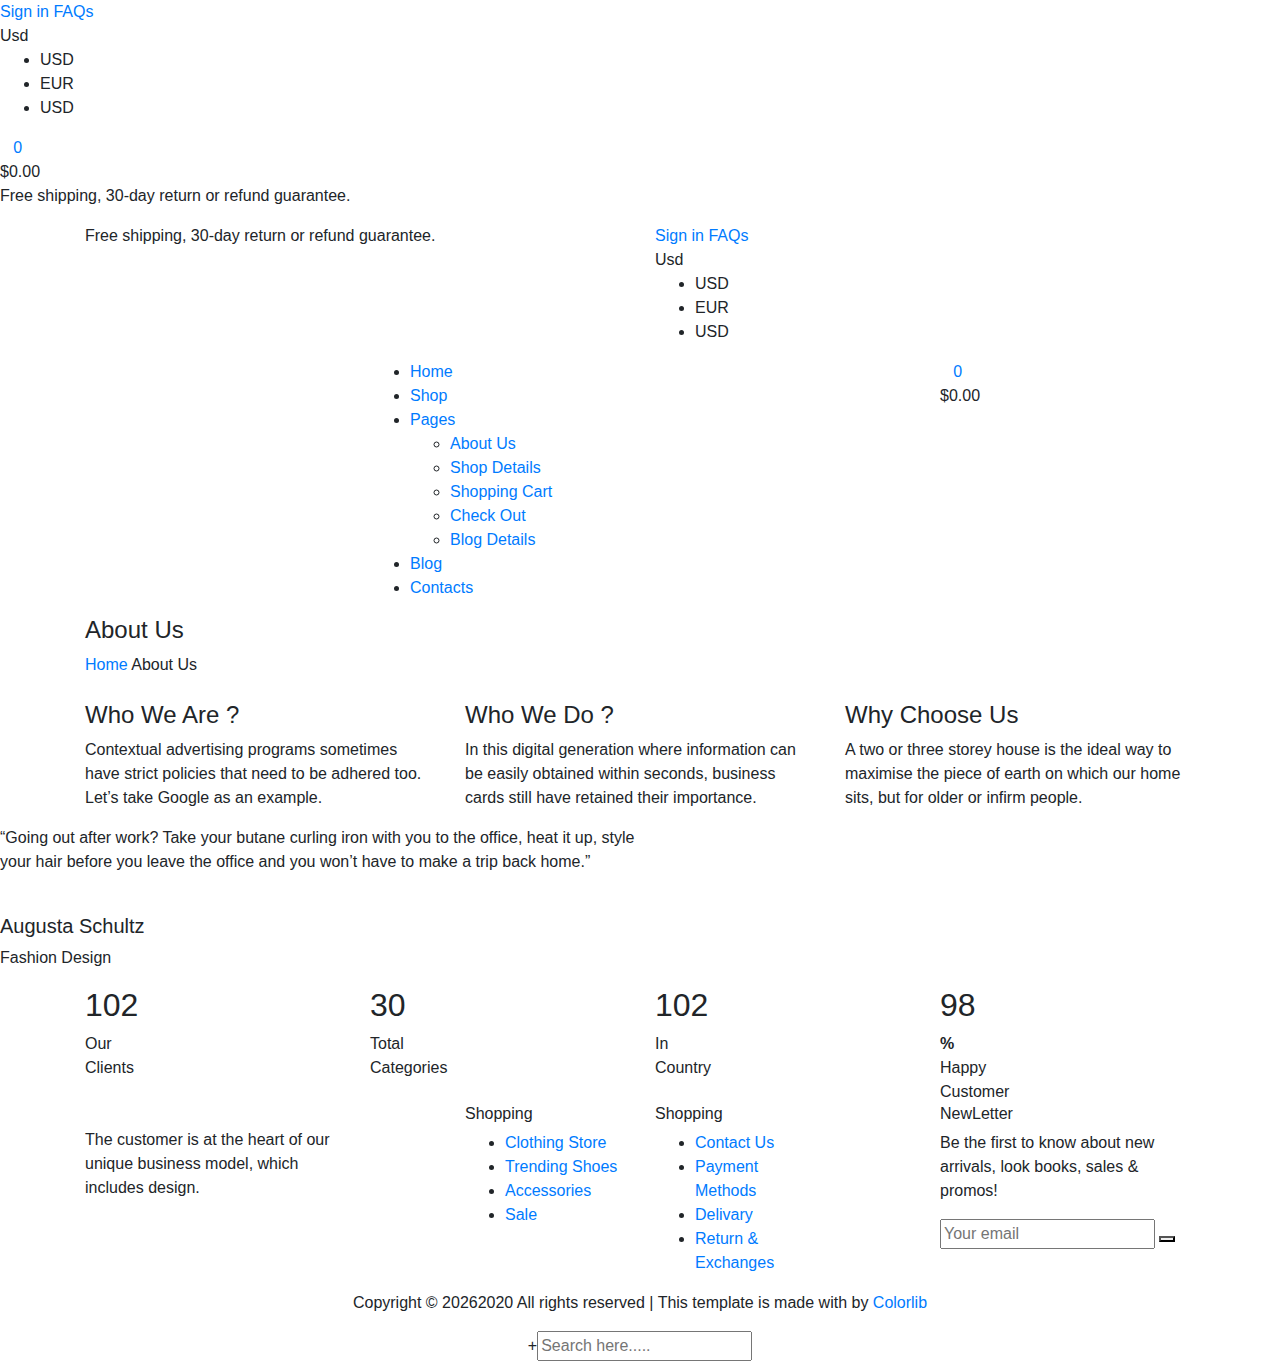
==== about.html @ aeafd057 "Thursday  Changes" ====
<!DOCTYPE html>
<html lang="zxx">

<head>
    <meta charset="UTF-8">
    <meta name="description" content="Male_Fashion Template">
    <meta name="keywords" content="Male_Fashion, unica, creative, html">
    <meta name="viewport" content="width=device-width, initial-scale=1.0">
    <meta http-equiv="X-UA-Compatible" content="ie=edge">
    <title>Male-Fashion | Template</title>

    <!-- Google Font -->
    <link href="https://fonts.googleapis.com/css2?family=Nunito+Sans:wght@300;400;600;700;800;900&display=swap"
    rel="stylesheet">

    <!-- Css Styles -->
    <link rel="stylesheet" href="css/bootstrap.min.css" type="text/css">
    <link rel="stylesheet" href="css/font-awesome.min.css" type="text/css">
    <link rel="stylesheet" href="css/elegant-icons.css" type="text/css">
    <link rel="stylesheet" href="css/magnific-popup.css" type="text/css">
    <link rel="stylesheet" href="css/nice-select.css" type="text/css">
    <link rel="stylesheet" href="css/owl.carousel.min.css" type="text/css">
    <link rel="stylesheet" href="css/slicknav.min.css" type="text/css">
    <link rel="stylesheet" href="css/style.css" type="text/css">
</head>

<body>
    <!-- Page Preloder -->
    <div id="preloder">
        <div class="loader"></div>
    </div>

    <!-- Offcanvas Menu Begin -->
    <div class="offcanvas-menu-overlay"></div>
    <div class="offcanvas-menu-wrapper">
        <div class="offcanvas__option">
            <div class="offcanvas__links">
                <a href="#">Sign in</a>
                <a href="#">FAQs</a>
            </div>
            <div class="offcanvas__top__hover">
                <span>Usd <i class="arrow_carrot-down"></i></span>
                <ul>
                    <li>USD</li>
                    <li>EUR</li>
                    <li>USD</li>
                </ul>
            </div>
        </div>
        <div class="offcanvas__nav__option">
            <a href="#" class="search-switch"><img src="img/icon/search.png" alt=""></a>
            <a href="#"><img src="img/icon/heart.png" alt=""></a>
            <a href="#"><img src="img/icon/cart.png" alt=""> <span>0</span></a>
            <div class="price">$0.00</div>
        </div>
        <div id="mobile-menu-wrap"></div>
        <div class="offcanvas__text">
            <p>Free shipping, 30-day return or refund guarantee.</p>
        </div>
    </div>
    <!-- Offcanvas Menu End -->

    <!-- Header Section Begin -->
    <header class="header">
        <div class="header__top">
            <div class="container">
                <div class="row">
                    <div class="col-lg-6 col-md-7">
                        <div class="header__top__left">
                            <p>Free shipping, 30-day return or refund guarantee.</p>
                        </div>
                    </div>
                    <div class="col-lg-6 col-md-5">
                        <div class="header__top__right">
                            <div class="header__top__links">
                                <a href="#">Sign in</a>
                                <a href="#">FAQs</a>
                            </div>
                            <div class="header__top__hover">
                                <span>Usd <i class="arrow_carrot-down"></i></span>
                                <ul>
                                    <li>USD</li>
                                    <li>EUR</li>
                                    <li>USD</li>
                                </ul>
                            </div>
                        </div>
                    </div>
                </div>
            </div>
        </div>
        <div class="container">
            <div class="row">
                <div class="col-lg-3 col-md-3">
                    <div class="header__logo">
                        <a href="./index.html"><img src="img/logo.png" alt=""></a>
                    </div>
                </div>
                <div class="col-lg-6 col-md-6">
                    <nav class="header__menu mobile-menu">
                        <ul>
                            <li><a href="./index.html">Home</a></li>
                            <li><a href="./shop.html">Shop</a></li>
                            <li><a href="#">Pages</a>
                                <ul class="dropdown">
                                    <li><a href="./about.html">About Us</a></li>
                                    <li><a href="./shop-details.html">Shop Details</a></li>
                                    <li><a href="./shopping-cart.html">Shopping Cart</a></li>
                                    <li><a href="./checkout.html">Check Out</a></li>
                                    <li><a href="./blog-details.html">Blog Details</a></li>
                                </ul>
                            </li>
                            <li class="active"><a href="./blog.html">Blog</a></li>
                            <li><a href="./contact.html">Contacts</a></li>
                        </ul>
                    </nav>
                </div>
                <div class="col-lg-3 col-md-3">
                    <div class="header__nav__option">
                        <a href="#" class="search-switch"><img src="img/icon/search.png" alt=""></a>
                        <a href="#"><img src="img/icon/heart.png" alt=""></a>
                        <a href="#"><img src="img/icon/cart.png" alt=""> <span>0</span></a>
                        <div class="price">$0.00</div>
                    </div>
                </div>
            </div>
            <div class="canvas__open"><i class="fa fa-bars"></i></div>
        </div>
    </header>
    <!-- Header Section End -->

    <!-- Breadcrumb Section Begin -->
    <section class="breadcrumb-option">
        <div class="container">
            <div class="row">
                <div class="col-lg-12">
                    <div class="breadcrumb__text">
                        <h4>About Us</h4>
                        <div class="breadcrumb__links">
                            <a href="./index.html">Home</a>
                            <span>About Us</span>
                        </div>
                    </div>
                </div>
            </div>
        </div>
    </section>
    <!-- Breadcrumb Section End -->

    <!-- About Section Begin -->
    <section class="about spad">
        <div class="container">
            <div class="row">
                <div class="col-lg-12">
                    <div class="about__pic">
                        <img src="img/about/about-us.jpg" alt="">
                    </div>
                </div>
            </div>
            <div class="row">
                <div class="col-lg-4 col-md-4 col-sm-6">
                    <div class="about__item">
                        <h4>Who We Are ?</h4>
                        <p>Contextual advertising programs sometimes have strict policies that need to be adhered too.
                        Let’s take Google as an example.</p>
                    </div>
                </div>
                <div class="col-lg-4 col-md-4 col-sm-6">
                    <div class="about__item">
                        <h4>Who We Do ?</h4>
                        <p>In this digital generation where information can be easily obtained within seconds, business
                        cards still have retained their importance.</p>
                    </div>
                </div>
                <div class="col-lg-4 col-md-4 col-sm-6">
                    <div class="about__item">
                        <h4>Why Choose Us</h4>
                        <p>A two or three storey house is the ideal way to maximise the piece of earth on which our home
                        sits, but for older or infirm people.</p>
                    </div>
                </div>
            </div>
        </div>
    </section>
    <!-- About Section End -->

    <!-- Testimonial Section Begin -->
    <section class="testimonial">
        <div class="container-fluid">
            <div class="row">
                <div class="col-lg-6 p-0">
                    <div class="testimonial__text">
                        <span class="icon_quotations"></span>
                        <p>“Going out after work? Take your butane curling iron with you to the office, heat it up,
                            style your hair before you leave the office and you won’t have to make a trip back home.”
                        </p>
                        <div class="testimonial__author">
                            <div class="testimonial__author__pic">
                                <img src="img/about/testimonial-author.jpg" alt="">
                            </div>
                            <div class="testimonial__author__text">
                                <h5>Augusta Schultz</h5>
                                <p>Fashion Design</p>
                            </div>
                        </div>
                    </div>
                </div>
                <div class="col-lg-6 p-0">
                    <div class="testimonial__pic set-bg" data-setbg="img/about/testimonial-pic.jpg"></div>
                </div>
            </div>
        </div>
    </section>
    <!-- Testimonial Section End -->

    <!-- Counter Section Begin -->
    <section class="counter spad">
        <div class="container">
            <div class="row">
                <div class="col-lg-3 col-md-6 col-sm-6">
                    <div class="counter__item">
                        <div class="counter__item__number">
                            <h2 class="cn_num">102</h2>
                        </div>
                        <span>Our <br />Clients</span>
                    </div>
                </div>
                <div class="col-lg-3 col-md-6 col-sm-6">
                    <div class="counter__item">
                        <div class="counter__item__number">
                            <h2 class="cn_num">30</h2>
                        </div>
                        <span>Total <br />Categories</span>
                    </div>
                </div>
                <div class="col-lg-3 col-md-6 col-sm-6">
                    <div class="counter__item">
                        <div class="counter__item__number">
                            <h2 class="cn_num">102</h2>
                        </div>
                        <span>In <br />Country</span>
                    </div>
                </div>
                <div class="col-lg-3 col-md-6 col-sm-6">
                    <div class="counter__item">
                        <div class="counter__item__number">
                            <h2 class="cn_num">98</h2>
                            <strong>%</strong>
                        </div>
                        <span>Happy <br />Customer</span>
                    </div>
                </div>
            </div>
        </div>
    </section>
    <!-- Counter Section End -->


   

    <!-- Footer Section Begin -->
    <footer class="footer">
        <div class="container">
            <div class="row">
                <div class="col-lg-3 col-md-6 col-sm-6">
                    <div class="footer__about">
                        <div class="footer__logo">
                            <a href="#"><img src="img/footer-logo.png" alt=""></a>
                        </div>
                        <p>The customer is at the heart of our unique business model, which includes design.</p>
                        <a href="#"><img src="img/payment.png" alt=""></a>
                    </div>
                </div>
                <div class="col-lg-2 offset-lg-1 col-md-3 col-sm-6">
                    <div class="footer__widget">
                        <h6>Shopping</h6>
                        <ul>
                            <li><a href="#">Clothing Store</a></li>
                            <li><a href="#">Trending Shoes</a></li>
                            <li><a href="#">Accessories</a></li>
                            <li><a href="#">Sale</a></li>
                        </ul>
                    </div>
                </div>
                <div class="col-lg-2 col-md-3 col-sm-6">
                    <div class="footer__widget">
                        <h6>Shopping</h6>
                        <ul>
                            <li><a href="#">Contact Us</a></li>
                            <li><a href="#">Payment Methods</a></li>
                            <li><a href="#">Delivary</a></li>
                            <li><a href="#">Return & Exchanges</a></li>
                        </ul>
                    </div>
                </div>
                <div class="col-lg-3 offset-lg-1 col-md-6 col-sm-6">
                    <div class="footer__widget">
                        <h6>NewLetter</h6>
                        <div class="footer__newslatter">
                            <p>Be the first to know about new arrivals, look books, sales & promos!</p>
                            <form action="#">
                                <input type="text" placeholder="Your email">
                                <button type="submit"><span class="icon_mail_alt"></span></button>
                            </form>
                        </div>
                    </div>
                </div>
            </div>
            <div class="row">
                <div class="col-lg-12 text-center">
                    <div class="footer__copyright__text">
                        <!-- Link back to Colorlib can't be removed. Template is licensed under CC BY 3.0. -->
                        <p>Copyright ©
                            <script>
                                document.write(new Date().getFullYear());
                            </script>2020
                            All rights reserved | This template is made with <i class="fa fa-heart-o"
                            aria-hidden="true"></i> by <a href="https://colorlib.com" target="_blank">Colorlib</a>
                        </p>
                        <!-- Link back to Colorlib can't be removed. Template is licensed under CC BY 3.0. -->
                    </div>
                </div>
            </div>
        </div>
    </footer>
    <!-- Footer Section End -->

    <!-- Search Begin -->
    <div class="search-model">
        <div class="h-100 d-flex align-items-center justify-content-center">
            <div class="search-close-switch">+</div>
            <form class="search-model-form">
                <input type="text" id="search-input" placeholder="Search here.....">
            </form>
        </div>
    </div>
    <!-- Search End -->

    <!-- Js Plugins -->
    <script src="js/jquery-3.3.1.min.js"></script>
    <script src="js/bootstrap.min.js"></script>
    <script src="js/jquery.nice-select.min.js"></script>
    <script src="js/jquery.nicescroll.min.js"></script>
    <script src="js/jquery.magnific-popup.min.js"></script>
    <script src="js/jquery.countdown.min.js"></script>
    <script src="js/jquery.slicknav.js"></script>
    <script src="js/mixitup.min.js"></script>
    <script src="js/owl.carousel.min.js"></script>
    <script src="js/main.js"></script>
</body>

</html>
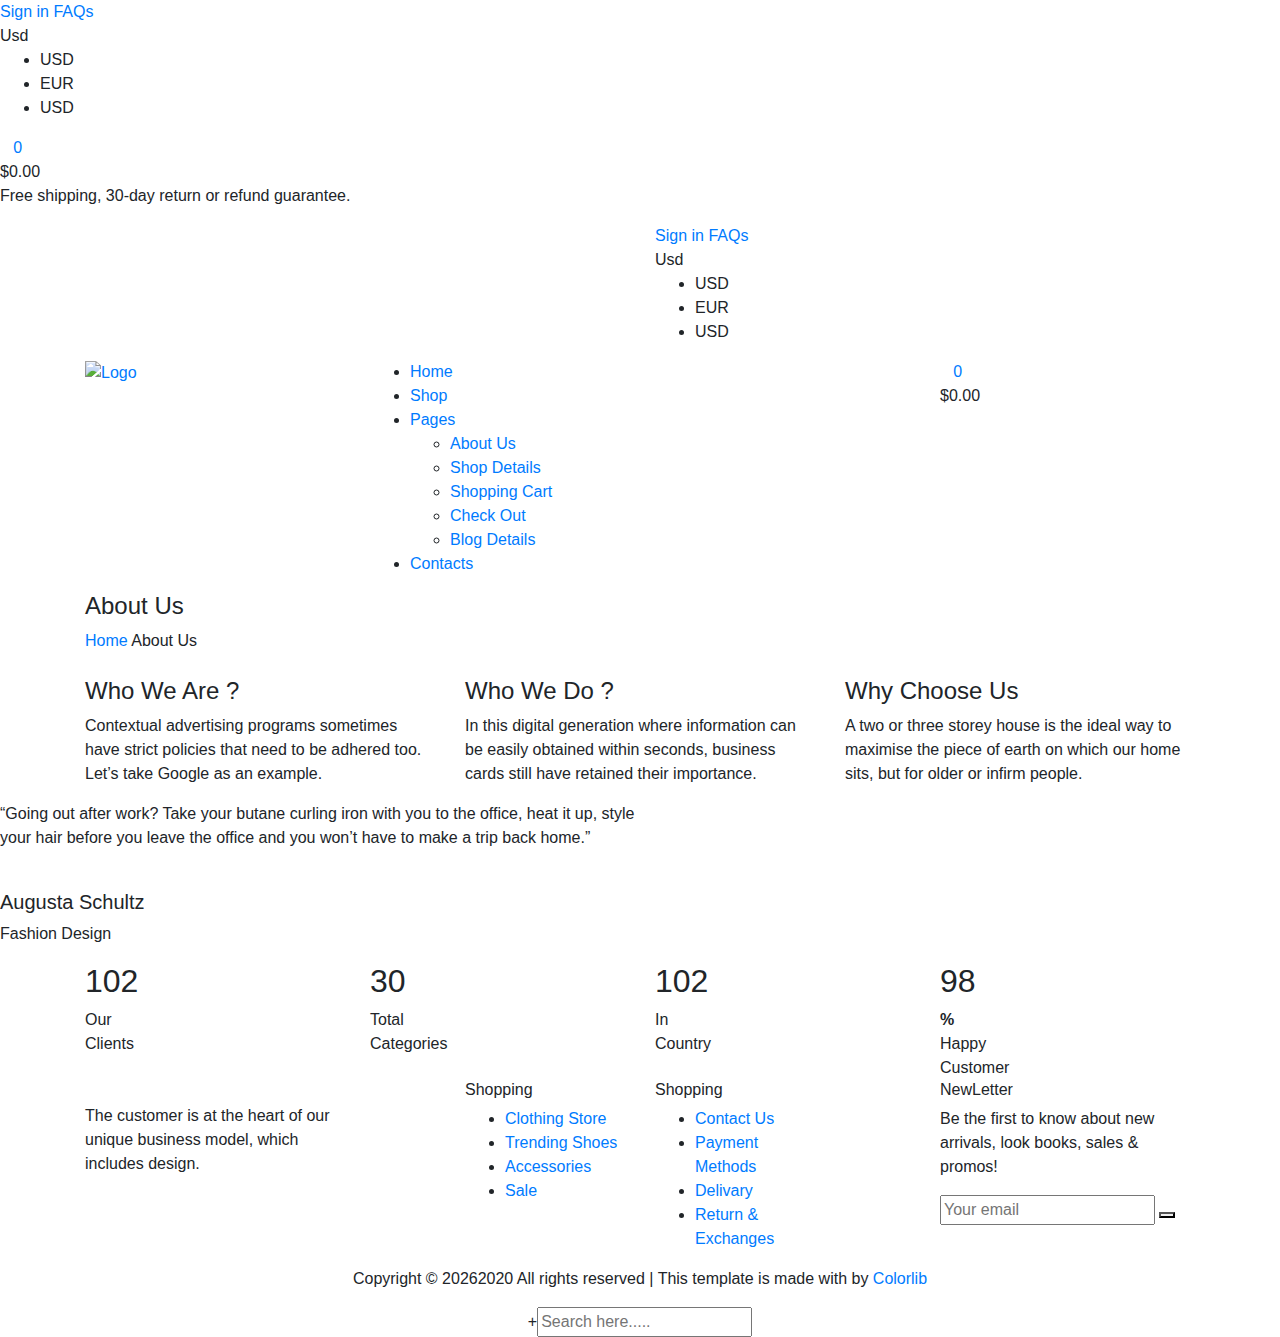
==== commit 93215be4: "Thursday  Changes" ====
--- a/about.html
+++ b/about.html
@@ -7,7 +7,7 @@
     <meta name="keywords" content="Male_Fashion, unica, creative, html">
     <meta name="viewport" content="width=device-width, initial-scale=1.0">
     <meta http-equiv="X-UA-Compatible" content="ie=edge">
-    <title>Male-Fashion | Template</title>
+    <title>Mullah Vogue | Home</title>
 
     <!-- Google Font -->
     <link href="https://fonts.googleapis.com/css2?family=Nunito+Sans:wght@300;400;600;700;800;900&display=swap"
@@ -66,9 +66,7 @@
             <div class="container">
                 <div class="row">
                     <div class="col-lg-6 col-md-7">
-                        <div class="header__top__left">
-                            <p>Free shipping, 30-day return or refund guarantee.</p>
-                        </div>
+                        
                     </div>
                     <div class="col-lg-6 col-md-5">
                         <div class="header__top__right">
@@ -93,13 +91,13 @@
             <div class="row">
                 <div class="col-lg-3 col-md-3">
                     <div class="header__logo">
-                        <a href="./index.html"><img src="img/logo.png" alt=""></a>
+                        <a href="./index.html"><img src="img/logo.png" alt="Logo" width="100" height="100"></a>
                     </div>
                 </div>
                 <div class="col-lg-6 col-md-6">
                     <nav class="header__menu mobile-menu">
                         <ul>
-                            <li><a href="./index.html">Home</a></li>
+                            <li class="active"><a href="./index.html">Home</a></li>
                             <li><a href="./shop.html">Shop</a></li>
                             <li><a href="#">Pages</a>
                                 <ul class="dropdown">
@@ -110,8 +108,7 @@
                                     <li><a href="./blog-details.html">Blog Details</a></li>
                                 </ul>
                             </li>
-                            <li class="active"><a href="./blog.html">Blog</a></li>
-                            <li><a href="./contact.html">Contacts</a></li>
+                                                       <li><a href="./contact.html">Contacts</a></li>
                         </ul>
                     </nav>
                 </div>
